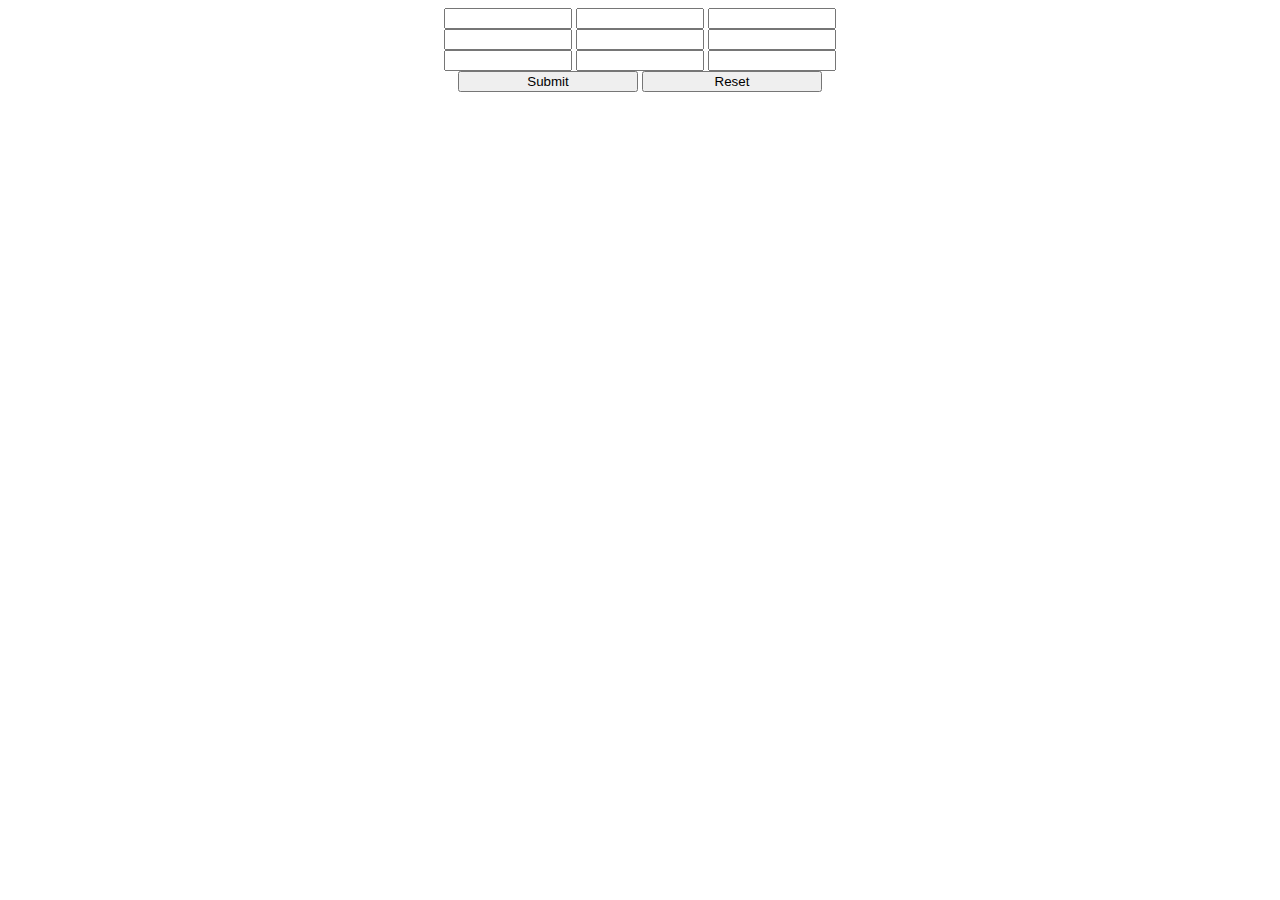
==== Web/index.html @ aa10988d "增加Web端" ====
<!DOCTYPE html>
<html lang="en">
<head>
    <meta charset="UTF-8">
    <title>最终幻想14-仙人微彩计算器</title>
    <script src="check.js"></script>
</head>
<body>
    <div style="width: 400px;margin-left: auto; margin-right: auto;">
        <form name="myform" action="http://127.0.0.1:5000/" onsubmit="return check()" method="post">
            <div align="center">
                <input type="text" name="pos1" id="pos1" style="width: 30%;">
                <input type="text" name="pos2" id="pos2" style="width: 30%;">
                <input type="text" name="pos3" id="pos3" style="width: 30%;">
            </div>
            <div align="center">
                <input type="text" name="pos4" id="pos4" style="width: 30%;">
                <input type="text" name="pos5" id="pos5" style="width: 30%;">
                <input type="text" name="pos6" id="pos6" style="width: 30%;">
            </div>
            <div align="center">
                <input type="text" name="pos7" id="pos7" style="width: 30%;">
                <input type="text" name="pos8" id="pos8" style="width: 30%;">
                <input type="text" name="pos9" id="pos9" style="width: 30%;">
            </div>
            <div align="center">
                <input type="submit" style="width: 45%">
                <input type="reset" style="width: 45%">
            </div>
        </form>
    </div>
    <div id="test">

    </div>
</body>
</html>
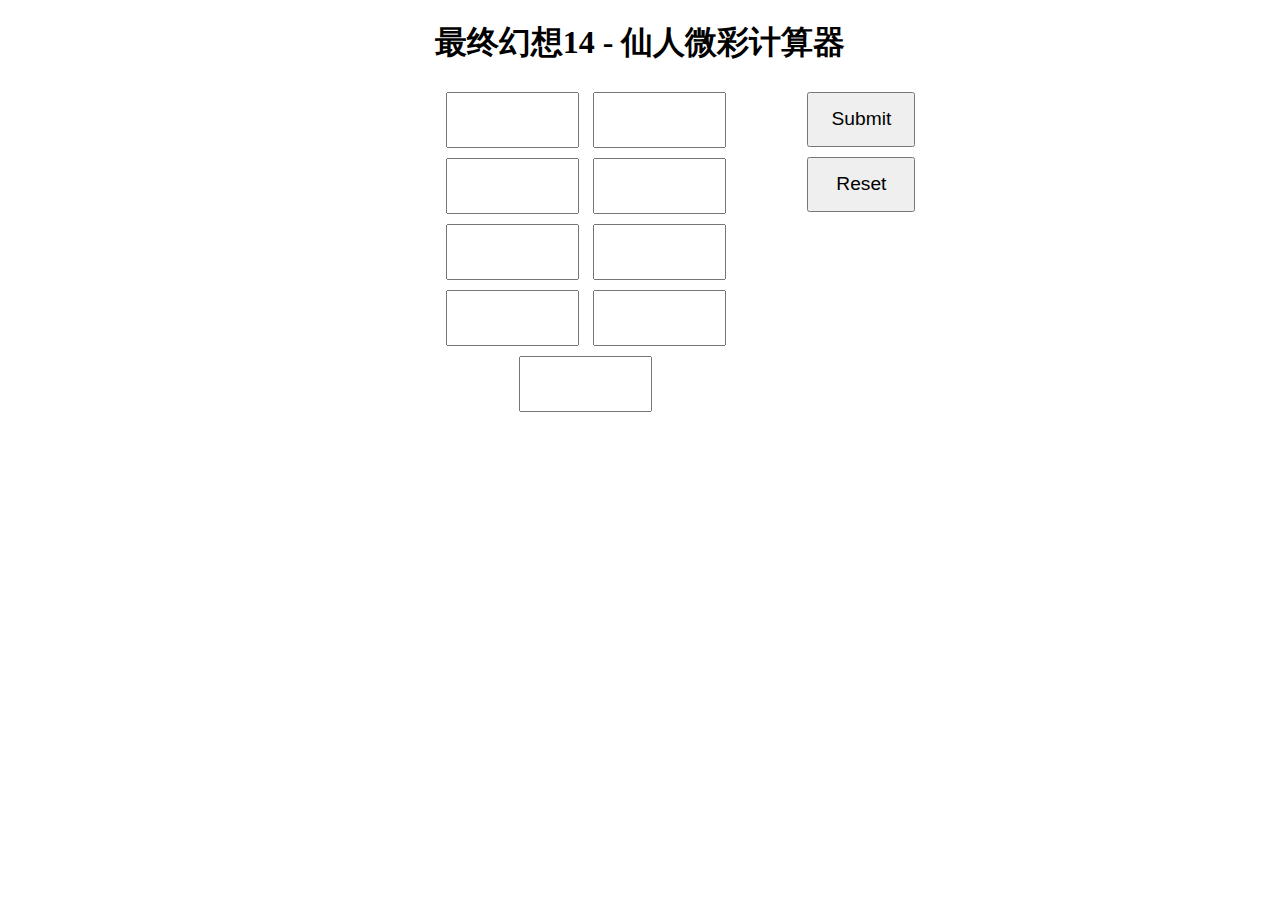
==== commit da4b685f: "美化Web界面" ====
--- a/Web/index.html
+++ b/Web/index.html
@@ -1,36 +1,34 @@
-<!DOCTYPE html>
-<html lang="en">
-<head>
-    <meta charset="UTF-8">
-    <title>最终幻想14-仙人微彩计算器</title>
-    <script src="check.js"></script>
-</head>
-<body>
-    <div style="width: 400px;margin-left: auto; margin-right: auto;">
-        <form name="myform" action="http://127.0.0.1:5000/" onsubmit="return check()" method="post">
-            <div align="center">
-                <input type="text" name="pos1" id="pos1" style="width: 30%;">
-                <input type="text" name="pos2" id="pos2" style="width: 30%;">
-                <input type="text" name="pos3" id="pos3" style="width: 30%;">
-            </div>
-            <div align="center">
-                <input type="text" name="pos4" id="pos4" style="width: 30%;">
-                <input type="text" name="pos5" id="pos5" style="width: 30%;">
-                <input type="text" name="pos6" id="pos6" style="width: 30%;">
-            </div>
-            <div align="center">
-                <input type="text" name="pos7" id="pos7" style="width: 30%;">
-                <input type="text" name="pos8" id="pos8" style="width: 30%;">
-                <input type="text" name="pos9" id="pos9" style="width: 30%;">
-            </div>
-            <div align="center">
-                <input type="submit" style="width: 45%">
-                <input type="reset" style="width: 45%">
-            </div>
-        </form>
-    </div>
-    <div id="test">
-
-    </div>
-</body>
+<!DOCTYPE html>
+<html lang="en">
+<head>
+    <meta charset="UTF-8">
+    <title>最终幻想14 - 仙人微彩计算器</title>
+    <meta name="viewport" content="width=device-width,initial-scale=1.0,maximum-scale=1.0,user-scalable=0">
+    <script src="check.js"></script>
+    <link href="style.css" rel="stylesheet">
+</head>
+<body>
+    <div class="mainpage">
+        <div class="title">
+            <h1>最终幻想14 - 仙人微彩计算器</h1>
+        </div>
+        <form name="myform" action="http://127.0.0.1:5000/" onsubmit="return check()" method="post">
+            <div class="formdiv">
+                <input type="text" name="pos1" id="pos1">
+                <input type="text" name="pos2" id="pos2">
+                <input type="text" name="pos3" id="pos3">
+                <input type="text" name="pos4" id="pos4">
+                <input type="text" name="pos5" id="pos5">
+                <input type="text" name="pos6" id="pos6">
+                <input type="text" name="pos7" id="pos7">
+                <input type="text" name="pos8" id="pos8">
+                <input type="text" name="pos9" id="pos9">
+            </div>
+            <div class="button">
+                <input type="submit" class="submit">
+                <input type="reset" class="reset">
+            </div>
+        </form>
+    </div>
+</body>
 </html>--- a/Web/style.css
+++ b/Web/style.css
@@ -0,0 +1,83 @@
+body{
+    margin: 20px 0px;
+}
+.title{
+    text-align: center;
+}
+
+@media screen and (max-width: 480px){
+    .mainpage{
+        width: 100%;
+        min-width: 320px;
+    }
+    .formdiv,.button{
+        text-align: center;
+    }
+    input{
+        width: 29%;
+        height: 60px;
+        min-width: 80px;
+        margin: 1%;
+        font-size: 2em;
+        text-align: center;
+    }
+    .submit,.reset{
+        width: 40%;
+        font-size: 1.5em;
+        margin: 3%;
+    }
+}
+
+@media screen and (min-width: 481px) and (max-width: 720px){
+    .mainpage{
+        width: 481px;
+        margin-left: auto;
+        margin-right: auto;
+    }
+    .formdiv,.button{
+        text-align: center;
+    }
+    input{
+        width: 135px;
+        height: 60px;
+        margin: 5px;
+        font-size: 2em;
+        text-align: center;
+    }
+    .submit,.reset{
+        width: 170px;
+        font-size: 1.5em;
+        margin: 14px;
+    }
+}
+
+@media screen and (min-width: 721px){
+    .mainpage{
+        width: 541px;
+        margin-left: auto;
+        margin-right: auto;
+        text-align: center;
+    }
+    form{
+        display: flex;
+    }
+    .formdiv{
+        width: 80%;
+    }
+    .button{
+        width: 20%;
+    }
+    input{
+        width: 125px;
+        height: 50px;
+        margin: 5px;
+        font-size: 1.5em;
+        text-align: center;
+    }
+    .submit,.reset{
+        width: 100%;
+        height: 55px;
+        margin: 5px;
+        font-size: 1.2em;
+    }
+}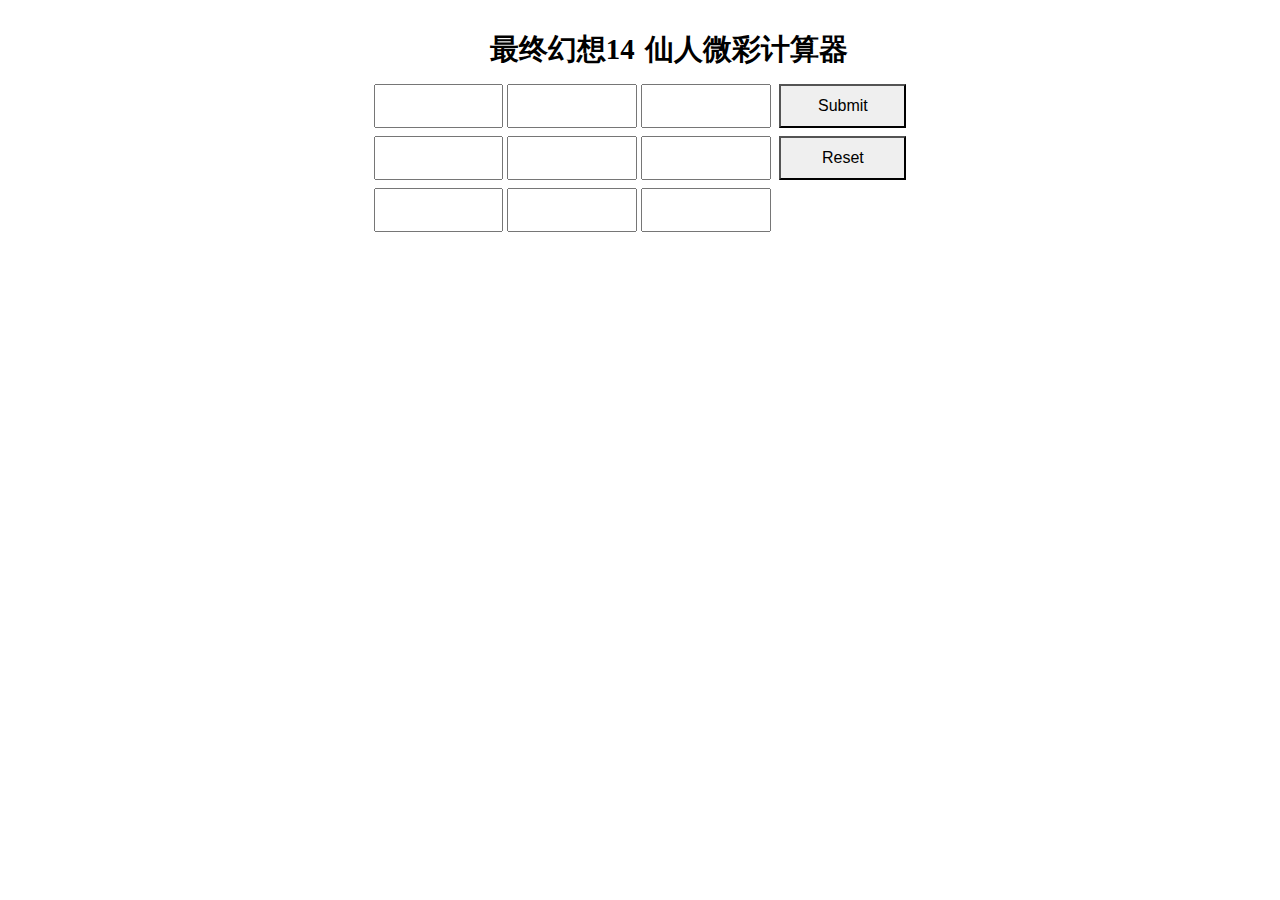
==== commit 59fdbf48: "显示优化" ====
--- a/Web/index.html
+++ b/Web/index.html
@@ -1,5 +1,5 @@
 <!DOCTYPE html>
-<html lang="en">
+<html lang="zh-Hans">
 <head>
     <meta charset="UTF-8">
     <title>最终幻想14 - 仙人微彩计算器</title>
@@ -10,23 +10,30 @@
 <body>
     <div class="mainpage">
         <div class="title">
-            <h1>最终幻想14 - 仙人微彩计算器</h1>
+            <div id="maintitle"><h2>最终幻想14</h2></div>
+            <div id="sectitle"><h2>仙人微彩计算器</h2></div>
         </div>
-        <form name="myform" action="http://127.0.0.1:5000/" onsubmit="return check()" method="post">
+        <form name="myform" action="http://127.0.0.1:5000" onsubmit="return check()" method="post">
             <div class="formdiv">
-                <input type="text" name="pos1" id="pos1">
-                <input type="text" name="pos2" id="pos2">
-                <input type="text" name="pos3" id="pos3">
-                <input type="text" name="pos4" id="pos4">
-                <input type="text" name="pos5" id="pos5">
-                <input type="text" name="pos6" id="pos6">
-                <input type="text" name="pos7" id="pos7">
-                <input type="text" name="pos8" id="pos8">
-                <input type="text" name="pos9" id="pos9">
+                <div class="line">
+                    <div class="input"><input type="number" name="pos1" id="pos1" title="左上"></div>
+                    <div class="input"><input type="number" name="pos2" id="pos2" title="中上"></div>
+                    <div class="input"><input type="number" name="pos3" id="pos3" title="右上"></div>
+                </div>
+                <div class="line">
+                    <div class="input"><input type="number" name="pos4" id="pos4" title="左中"></div>
+                    <div class="input"><input type="number" name="pos5" id="pos5" title="中"></div>
+                    <div class="input"><input type="number" name="pos6" id="pos6" title="右中"></div>
+                </div>
+                <div class="line">
+                    <div class="input"><input type="number" name="pos7" id="pos7" title="左下"></div>
+                    <div class="input"><input type="number" name="pos8" id="pos8" title="中下"></div>
+                    <div class="input"><input type="number" name="pos9" id="pos9" title="右下"></div>
+                </div>
             </div>
             <div class="button">
-                <input type="submit" class="submit">
-                <input type="reset" class="reset">
+                <input type="submit" class="submit" title="提交">
+                <input type="reset" class="reset" title="重置">
             </div>
         </form>
     </div>
--- a/Web/style.css
+++ b/Web/style.css
@@ -1,83 +1,160 @@
 body{
-    margin: 20px 0px;
+    margin: 0;
+    padding-top: 20px;
+    width: 100%;
+    display: flex;
+    flex-wrap: wrap;
 }
-.title{
+h2{
+    margin: 10px 0;
+}
+form{
+    margin: 0;
+    padding: 0;
+}
+input{
+    width: 100%;
+    margin: 0;
+    padding: 0;
     text-align: center;
 }
+
+.title{
+    width: 100%;
+    text-align: center;
+    display: flex;
+    flex-wrap: wrap;
+}
+.line{
+    display: flex;
+    margin: 0;
+    padding: 0;
+}
+.input{
+    width: 31%;
+    margin: 1%;
+    padding: 0;
+}
+
 
 @media screen and (max-width: 480px){
     .mainpage{
         width: 100%;
-        min-width: 320px;
+        margin: 0;
     }
+
+    /*标题部分开始*/
+    #maintitle{
+        width: 100%;
+        font-size: large;
+    }
+    #sectitle{
+        width: 100%;
+        font-size: small;
+    }
+    h2{
+        margin: 0;
+    }
+    /*标题部分结束*/
+
+    /*表单部分开始*/
     .formdiv,.button{
+        margin-top: 15px;
         text-align: center;
     }
+
     input{
-        width: 29%;
-        height: 60px;
-        min-width: 80px;
-        margin: 1%;
+        height: 2em;
         font-size: 2em;
-        text-align: center;
     }
     .submit,.reset{
         width: 40%;
-        font-size: 1.5em;
-        margin: 3%;
+        height: 48px;
+        margin: 0 3%;
+        font-size: 1.2em;
     }
+    /*表单部分结束*/
 }
 
-@media screen and (min-width: 481px) and (max-width: 720px){
+@media screen and (min-width: 481px) and (max-width: 960px){
     .mainpage{
         width: 481px;
         margin-left: auto;
         margin-right: auto;
     }
+    /*标题部分开始*/
+    #maintitle,#sectitle{
+        width: 48%;
+        padding: 0 1%;
+        font-size: larger;
+    }
+    #maintitle{
+        text-align: right;
+    }
+    #sectitle{
+        text-align: left;
+    }
+    /*标题部分结束*/
+
+    /*表单部分开始*/
     .formdiv,.button{
         text-align: center;
     }
+
     input{
-        width: 135px;
-        height: 60px;
-        margin: 5px;
+        height: 2em;
         font-size: 2em;
-        text-align: center;
     }
     .submit,.reset{
-        width: 170px;
-        font-size: 1.5em;
-        margin: 14px;
+        width: 40%;
+        height: 48px;
+        margin: 3%;
+        font-size: 1.2em;
     }
+    /*表单部分结束*/
 }
 
-@media screen and (min-width: 721px){
+@media screen and (min-width: 961px){
     .mainpage{
         width: 541px;
         margin-left: auto;
         margin-right: auto;
-        text-align: center;
     }
+    /*标题部分开始*/
+    #maintitle,#sectitle{
+        width: 48%;
+        padding: 0 1%;
+        font-size: larger;
+    }
+    #maintitle{
+        text-align: right;
+    }
+    #sectitle{
+        text-align: left;
+    }
+    /*标题部分结束*/
+
+    /*表单部分开始*/
     form{
         display: flex;
     }
     .formdiv{
-        width: 80%;
+        width: 75%;
     }
     .button{
-        width: 20%;
+        width: 25%;
     }
+
     input{
-        width: 125px;
-        height: 50px;
-        margin: 5px;
+        height: 40px;
         font-size: 1.5em;
-        text-align: center;
     }
     .submit,.reset{
-        width: 100%;
-        height: 55px;
-        margin: 5px;
-        font-size: 1.2em;
+        width: 94%;
+        height: 44px;
+        margin: 3%;
+        border-width: 2px;
+        font-size: 1em;
     }
+    /*表单部分结束*/
 }